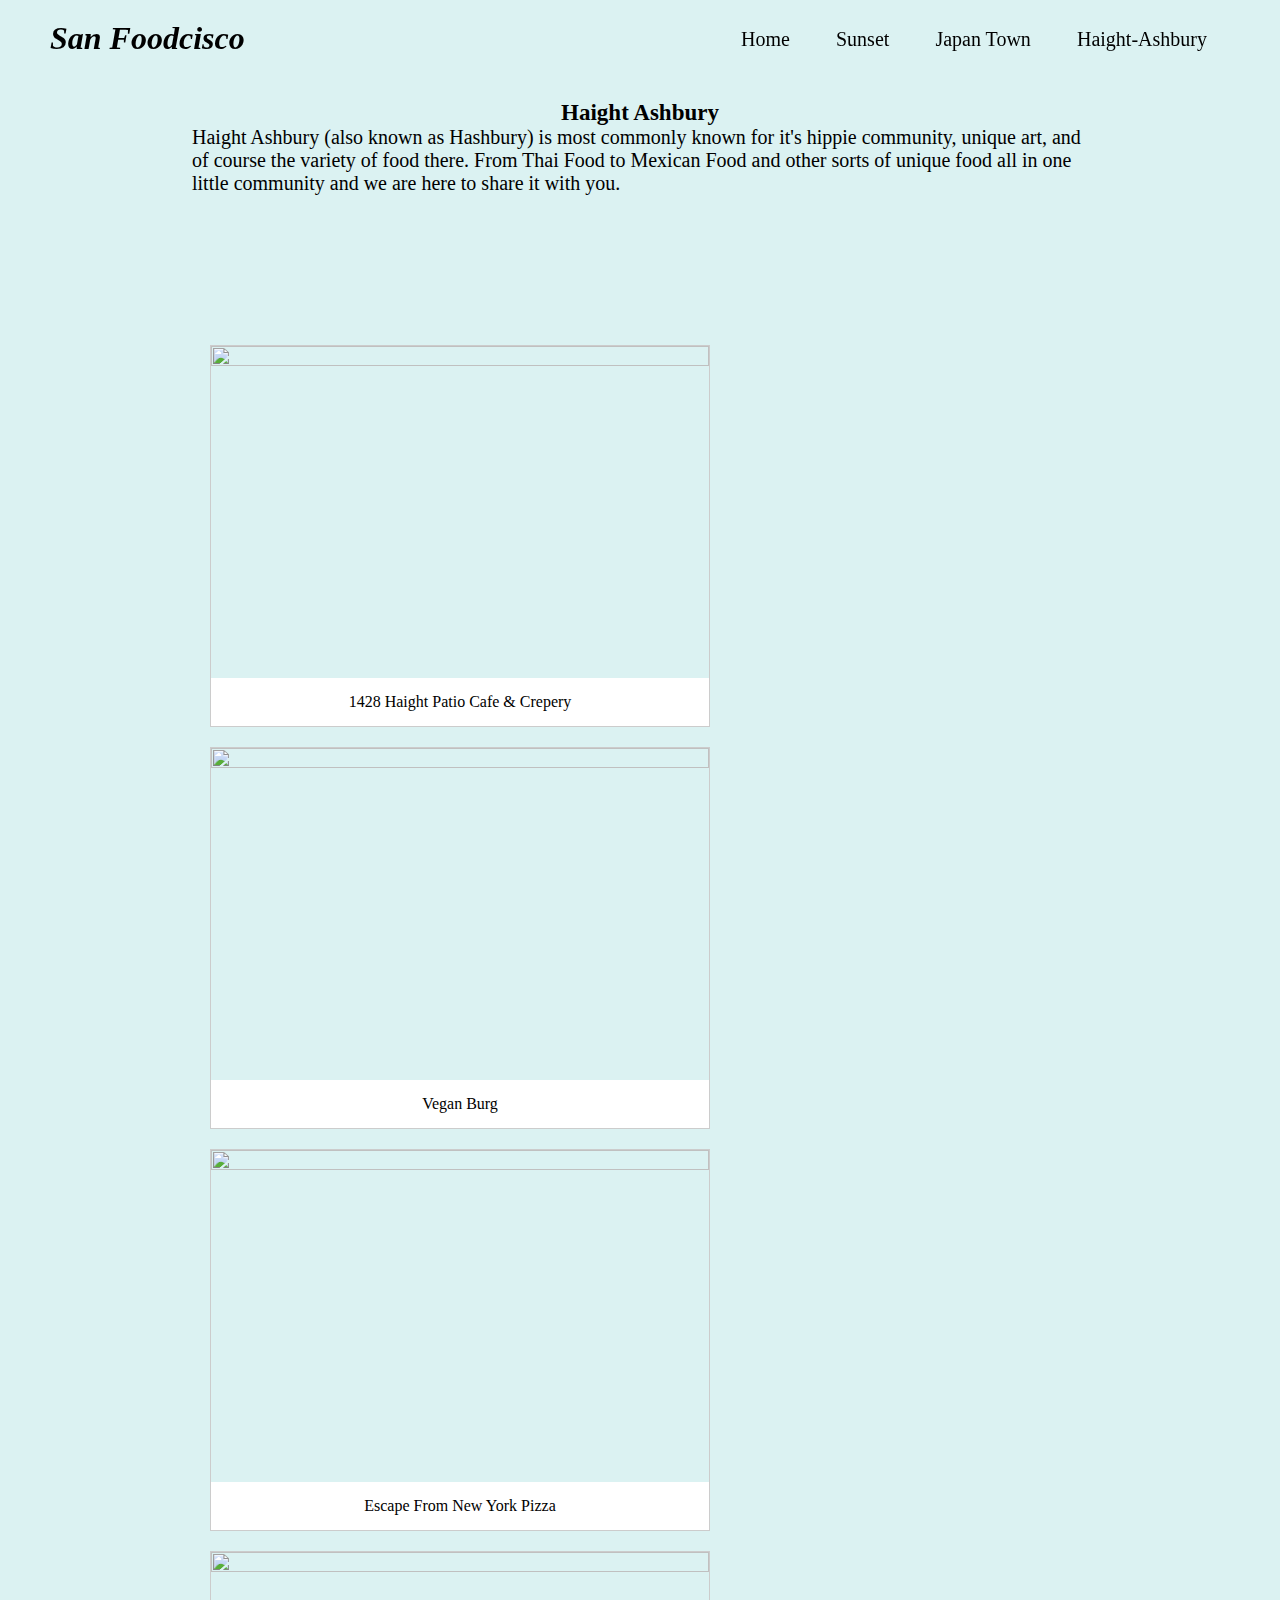
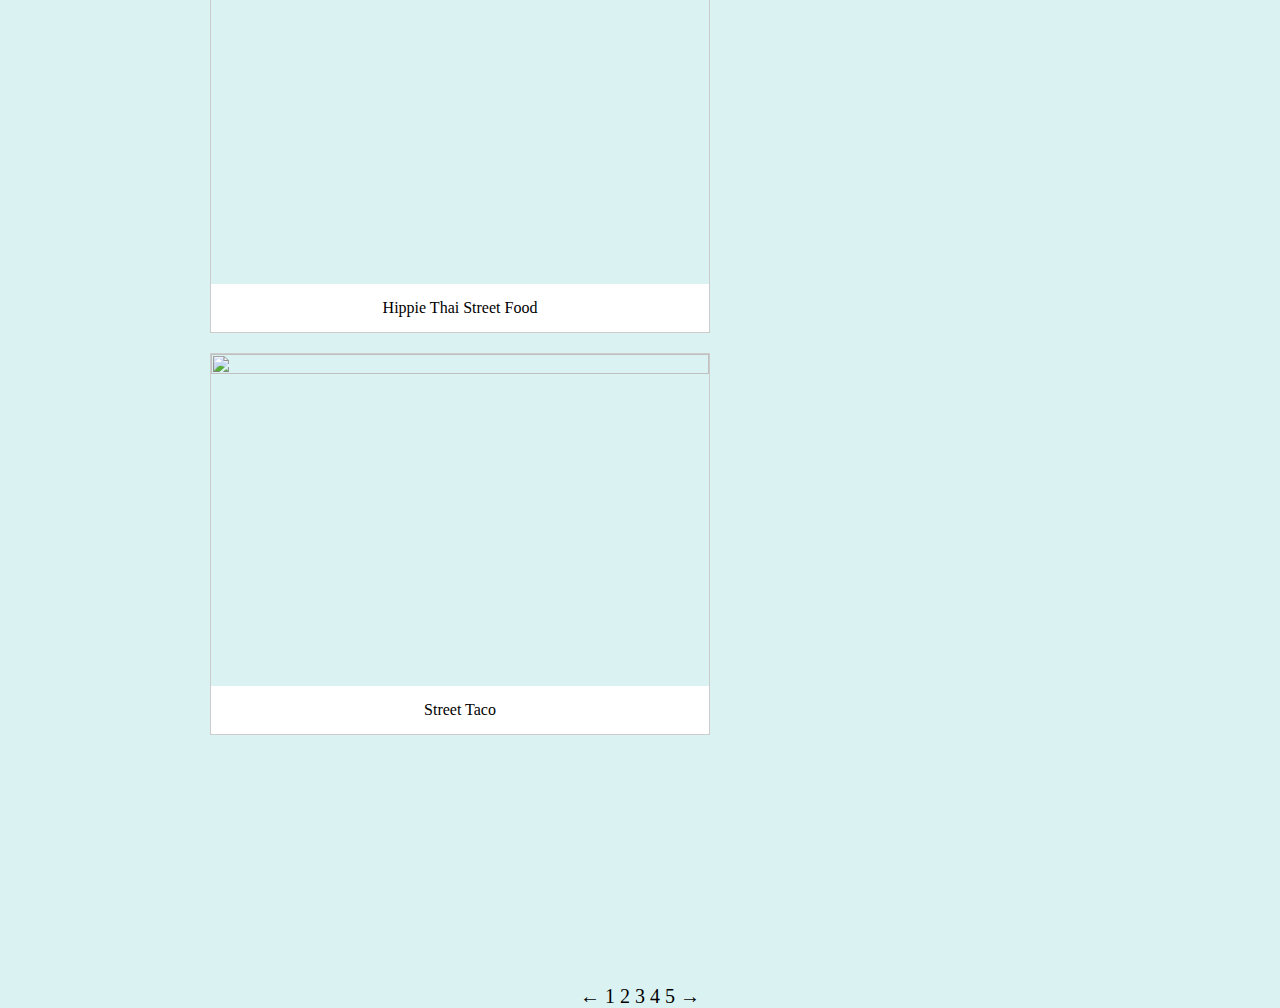
==== haight.html @ cacf7781 "🎡👁 Updated with Glitch" ====
<!DOCTYPE html>
<html lang="en">
  <head>
    <meta charset="utf-8" />
    <meta http-equiv="X-UA-Compatible" content="IE=edge" />
    <meta name="viewport" content="width=device-width, initial-scale=1" />

    <title>San Foodcisco</title>

    <!-- import the webpage's stylesheet -->
    <link rel="stylesheet" href="/style.css" />
  </head>
  <body>
   <h1 class="page-title">San Foodcisco</h1>
    <nav class="navigation">
      <ul class="navigation-links">
        <li class="navigation-link">
          <a href="./">Home</a>
        </li>
        <li class="navigation-link">
          <a href="./sunset.html">Sunset</a>
        </li>
        <li class="navigation-link">
          <a href="./japan.html">Japan Town</a>
        </li>
        <li class="navigation-link">
          <a href="./haight.html">Haight-Ashbury</a>
        </li>
      </ul>
  </nav>
    <h2 class= "haight-ashbury">
      <p>
        Haight Ashbury
      </p>
    </h2>
    <p class="haight-info">
      <a href="https://www.google.com/maps/d/viewer?mid=1Mu7e0Ypv3uQ1ihezClE0pDuqbAA&hl=en&ie=UTF8&showlabs=1&msa=0&ll=37.769867000000026%2C-122.446253&spn=0.005089%2C0.006437&z=16&source=embed">Haight Ashbury</a> 
      (also known as Hashbury) is most commonly known for it's hippie community, unique art, and of course the variety of food there. 
      From Thai Food to Mexican Food and other sorts of unique food all in one little community and we are here to share it with you.
    </p>
      <div class="space">
      <div class="gallery">
        <a href="https://www.1428haight.com/">
          <img
            src="https://storage.googleapis.com/production-websitebuilder-v1-0-7/367/17367/yln4tZ2a/0dc5a27ac40d46c58e84921c8b68e03e"
            width="600"
            height="400"
          />
        </a>
        <div class="desc">
          <a href="https://www.1428haight.com/"
            >1428 Haight Patio Cafe & Crepery
          </a>
        </div>
      </div>

      <div class="gallery">
        <a href="https://www.veganburg.com/veganburgsfmenu">
          <img
            src="https://cdn.andnowuknow.com/thumbnails/webslider_sfoutlet.jpg?ZGEWI7TWCi81rRl21ocVzC0tef_T4AMd"
            width="600"
            height="400"
          />
        </a>
        <div class="desc">
          <a href="https://www.veganburg.com/veganburgsfmenu"> Vegan Burg </a>
        </div>
      </div>

      <div class="gallery">
        <a
          href="https://escapefromnewyorkpizza.com/home/haight/?gclid=Cj0KCQjwvr6EBhDOARIsAPpqUPGxgQycbc2j6MLZypyE8ukPU0ZBgsynAsTjTcbdGlrMUuJJNfGPEowaAg9-EALw_wcB"
        >
          <img
            src="https://escapefromnewyorkpizza.com/wp-content/uploads/2014/02/IMG_3541_ls.jpg"
            width="600"
            height="400"
          />
        </a>
        <div class="desc">
          <a
            href="https://escapefromnewyorkpizza.com/home/haight/?gclid=Cj0KCQjwvr6EBhDOARIsAPpqUPFnSnlJoW1Ht7yXuwrW2LJ4eYZ8zUhpWDNONupWhxsYzwObNcX2gQ0aAiW4EALw_wcB"
          >
            Escape From New York Pizza</a
          >
        </div>
      </div>

      <div class="gallery">
        <a href="http://www.hippiethai.com/">
          <img
            src="https://media-cdn.tripadvisor.com/media/photo-p/0a/ab/05/36/you-are-welcome.jpg"
            width="600"
            height="400"
          />
        </a>
        <div class="desc">
          <a href="http://www.hippiethai.com/"> Hippie Thai Street Food </a>
        </div>
      </div>

      <div class="gallery">
        <a href="https://streettacosf.com/">
          <img
            src="https://images.squarespace-cdn.com/content/v1/52830c54e4b067ad4487dcbf/1585022850236-FWSWOD1ZZ19K4KTWXIYT/[base64]/stsoma.jpg?format=1500w"
            width="600"
            height="400"
          />
        </a>
        <div class="desc">
          <a href="https://streettacosf.com/"> Street Taco </a>
        </div>
      </div>
    </div>
    <p class="page-numbers">
    <a href="#"> &#8592 </a>
    <a href="#">1</a>
    <a href="#">2</a>
    <a href="#">3</a>
    <a href="#">4</a>
    <a href="#">5</a>
    <a href="#"> &#x2192 </a>
    </p>  
</body>
</html>
---- style.css ----
a {
  background-color: transparent;
  color: black;
  text-decoration: none;
}
a:hover {
  color: red;
  background-color: transparent;
  text-decoration: underline;
}
h1 {
  color: #373fff;
  position: fixed;
  top: 20px;
  font-style: italic;
  margin-left: 50px
}
h3 {
  font-family: Times New Roman;
}
body {
  background-color: 2f2;
  background-color: #DBF2F2;
}
.navigation {
  font-family: Times New Roman;
  font-size: 20px;
  position: absolute;
  top: 20px;
  right: 50px;
  width: 40%;
  position: fixed;
}
.navigation-links {
  list-style: none outside none;
  padding: 0;
  display: flex;
}
.navigation-link {
  flex-grow: 1;
  padding: 8px;
  text-align: center;
}
.page-title {
  color: black;
  font-family: Times New Roman;
}
p {
  font-family: Times New Roman;
}
.about-us {
  margin-left: auto;
  margin-right: auto;
  margin-top: 135px;
  text-align: center;
  width: 40%;
  font-size: 25px;
}
.info {
  padding: auto;
  margin-left: auto;
  margin-right: auto;
  margin-top: 17px;
  width: 64%;
  font-size: 20px;
}
.bridge {
  margin-top: 75px;
  margin-bottom: 60px;
  width: 100%;
  height: auto;
}
.footer-container {
  background-color: #152B63;
  padding: 4rem 0 4rem 0;
  margin-top: 30px;
}
.footer {
  width: 100%;
  height: 30vh;
  background-color: #152B63;
  color: white;
  display: flex;
  justify-content: center;
  flex-wrap: wrap;
  margin: 0 auto;
  column-gap: 70px;
}
* {
  padding: 0;
  margin: 0;
  box-sizing: border-box;
  font-family: Times New Roman;
}
.footer-heading {
  display: flex;
  flex-direction: column;
  margin-right: 2rem;
}
.footer-heading h2 {
  margin-bottm: 2rem;
}
.footer-heading a {
  color: white;
  text-decoration: none;
  margin-bottom: 0.5rem;
  font-size: 20px;
}
.footer-heading a:hover {
  color: darkred;
  transition: 0.3s ease-out;
}
.footer-email-form h2 {
  margin-bottom: 2rem;
}
#footer-email {
  width: 250px;
  height: 40px;
  border-radius: 4px;
  outline: none;
  border: none;
  padding-left: 0.5rem;
  font-size: 1rem;
  margin-bottom: 1rem;
}
#footer-email-btn {
  width: 100px;
  height: 40px;
  border-radius: 4px;
}
#footer-email-btn:hover {
  cursor: pointer;
  background-color: pink;
  transition: 0.4s ease-out;
}
@media screen and (max-width: 1150px) {
  .footer {
    height: 50vh;
  }
  .footer-email-form {
    margin-top: 4rem;
  }
}

@media screen and (max-width: 820px) {
  .footer {
    padding-top: 2rem;
  }
}

@media screen and (max-width: 720px) {
  .footer-3 {
    display: none;
  }
  .footer-email-form {
    margin-top: 2rem;
  }
}
.haight-ashbury {
  margin-left: auto;
  margin-right: auto;
  margin-top: 100px;
  text-align: center;
  width: 40%;
  font-size: 23px;
}
.japan-town {
 margin-left: auto;
  margin-right: auto;
  margin-top: 100px;
  text-align: center;
  width: 45%;
  font-size: 30px;
}
.japan { 
  width:500px;
  height:600px;
}
.haight-info {
  padding: auto;
  margin: auto;
  width: 70%;
  font-size: 20px;
}
.haight-food {
  margin-left: 50px
}

div.gallery {
  margin: 10px;
  border: 1px solid #ccc;
  float: left;
  width: 500px;
}

div.gallery:hover {
  border: 1px solid #777;
}

div.gallery img {
  width: 100%;
  height: auto;
}

div.desc {
  padding: 15px;
  text-align: center;
  background-color: white;
}

div.space {
  margin: 140px 200px 100px 200px;
}
.page-numbers{
position: absolute;
margin-top: 2250px; 
left: 0; 
width: 100%; 
text-align: center;
font-size: 20px;
}
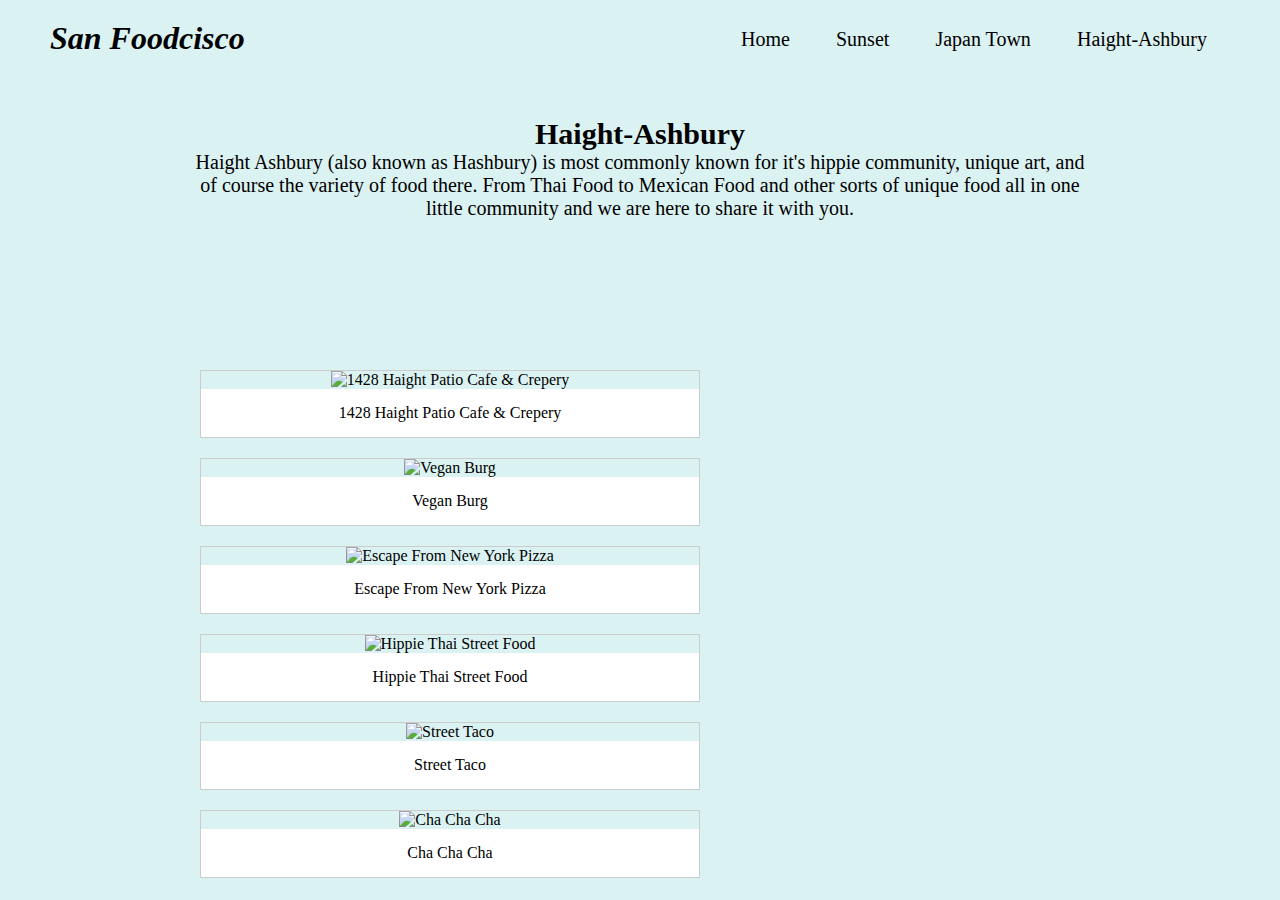
==== commit 4ae6aec6: "Update On Glitch" ====
--- a/haight.html
+++ b/haight.html
@@ -30,7 +30,7 @@
   </nav>
     <h2 class= "haight-ashbury">
       <p>
-        Haight Ashbury
+        Haight-Ashbury
       </p>
     </h2>
     <p class="haight-info">
@@ -40,11 +40,10 @@
     </p>
       <div class="space">
       <div class="gallery">
+        
         <a href="https://www.1428haight.com/">
-          <img
+          <img alt="1428 Haight Patio Cafe & Crepery"
             src="https://storage.googleapis.com/production-websitebuilder-v1-0-7/367/17367/yln4tZ2a/0dc5a27ac40d46c58e84921c8b68e03e"
-            width="600"
-            height="400"
           />
         </a>
         <div class="desc">
@@ -57,9 +56,7 @@
       <div class="gallery">
         <a href="https://www.veganburg.com/veganburgsfmenu">
           <img
-            src="https://cdn.andnowuknow.com/thumbnails/webslider_sfoutlet.jpg?ZGEWI7TWCi81rRl21ocVzC0tef_T4AMd"
-            width="600"
-            height="400"
+            alt= "Vegan Burg" src="https://cdn.andnowuknow.com/thumbnails/webslider_sfoutlet.jpg?ZGEWI7TWCi81rRl21ocVzC0tef_T4AMd"
           />
         </a>
         <div class="desc">
@@ -72,9 +69,8 @@
           href="https://escapefromnewyorkpizza.com/home/haight/?gclid=Cj0KCQjwvr6EBhDOARIsAPpqUPGxgQycbc2j6MLZypyE8ukPU0ZBgsynAsTjTcbdGlrMUuJJNfGPEowaAg9-EALw_wcB"
         >
           <img
+            alt= "Escape From New York Pizza"
             src="https://escapefromnewyorkpizza.com/wp-content/uploads/2014/02/IMG_3541_ls.jpg"
-            width="600"
-            height="400"
           />
         </a>
         <div class="desc">
@@ -89,10 +85,7 @@
       <div class="gallery">
         <a href="http://www.hippiethai.com/">
           <img
-            src="https://media-cdn.tripadvisor.com/media/photo-p/0a/ab/05/36/you-are-welcome.jpg"
-            width="600"
-            height="400"
-          />
+             alt= "Hippie Thai Street Food" src="https://media-cdn.tripadvisor.com/media/photo-p/0a/ab/05/36/you-are-welcome.jpg"/>
         </a>
         <div class="desc">
           <a href="http://www.hippiethai.com/"> Hippie Thai Street Food </a>
@@ -102,24 +95,26 @@
       <div class="gallery">
         <a href="https://streettacosf.com/">
           <img
+            alt= "Street Taco"
             src="https://images.squarespace-cdn.com/content/v1/52830c54e4b067ad4487dcbf/1585022850236-FWSWOD1ZZ19K4KTWXIYT/[base64]/stsoma.jpg?format=1500w"
-            width="600"
-            height="400"
           />
         </a>
         <div class="desc">
           <a href="https://streettacosf.com/"> Street Taco </a>
         </div>
       </div>
+              <div class="gallery">
+        <a href="http://chachachasf.com/">
+          <img
+          alt= "Cha Cha Cha"
+          src="https://cdn.vox-cdn.com/thumbor/-BUIS-SvtT0Tv2pUtMJXKFFNovY=/1400x1400/filters:format(jpeg)/cdn.vox-cdn.com/uploads/chorus_asset/file/13198933/265772_218271028215862_8205209_o.jpg"/>
+        </a>
+        <div class="desc">
+          <a href="http://chachachasf.com/"> Cha Cha Cha </a>
+        </div>
+      </div>
     </div>
-    <p class="page-numbers">
-    <a href="#"> &#8592 </a>
-    <a href="#">1</a>
-    <a href="#">2</a>
-    <a href="#">3</a>
-    <a href="#">4</a>
-    <a href="#">5</a>
-    <a href="#"> &#x2192 </a>
-    </p>  
-</body>
+    
+
+    </body>
 </html>
--- a/style.css
+++ b/style.css
@@ -11,10 +11,9 @@
 }
 h1 {
   color: #373fff;
-  position: fixed;
-  top: 20px;
+  margin-top: 20px;
   font-style: italic;
-  margin-left: 50px
+  margin-left: 50px;
 }
 h3 {
   font-family: Times New Roman;
@@ -30,7 +29,6 @@
   top: 20px;
   right: 50px;
   width: 40%;
-  position: fixed;
 }
 .navigation-links {
   list-style: none outside none;
@@ -52,7 +50,7 @@
 .about-us {
   margin-left: auto;
   margin-right: auto;
-  margin-top: 135px;
+  margin-top: 40px;
   text-align: center;
   width: 40%;
   font-size: 25px;
@@ -160,28 +158,34 @@
 .haight-ashbury {
   margin-left: auto;
   margin-right: auto;
-  margin-top: 100px;
-  text-align: center;
-  width: 40%;
-  font-size: 23px;
+  margin-top: 60px;
+  text-align: center;
+  width: 40%;
+  font-size: 30px;
 }
 .japan-town {
  margin-left: auto;
   margin-right: auto;
-  margin-top: 100px;
-  text-align: center;
-  width: 45%;
+  margin-top: 60px;
+  text-align: center;
+  width: 40%;
   font-size: 30px;
 }
-.japan { 
-  width:500px;
-  height:600px;
+.sunset{
+  margin-left: auto;
+  margin-right: auto;
+  margin-top: 60px;
+  text-align: center;
+  width: 40%;
+  font-size: 30px; 
 }
 .haight-info {
   padding: auto;
-  margin: auto;
+  margin-left: auto;
+  margin-right: auto;
   width: 70%;
   font-size: 20px;
+  text-align: center;
 }
 .haight-food {
   margin-left: 50px
@@ -189,9 +193,12 @@
 
 div.gallery {
   margin: 10px;
+  margin-right: auto;
+  margin-left: auto;
   border: 1px solid #ccc;
   float: left;
   width: 500px;
+  text-align: center;
 }
 
 div.gallery:hover {
@@ -200,7 +207,7 @@
 
 div.gallery img {
   width: 100%;
-  height: auto;
+  height: 400px;
 }
 
 div.desc {
@@ -213,10 +220,20 @@
   margin: 140px 200px 100px 200px;
 }
 .page-numbers{
+position:absolute;
+margin-left: auto;
+margin-right: auto;
 position: absolute;
-margin-top: 2250px; 
+margin-top: 1500px; 
 left: 0; 
 width: 100%; 
 text-align: center;
 font-size: 20px;
+margin-bottom: 100px;
+}
+.search-bar {
+  margin-left: auto;
+  margin-right: auto;
+  text-align: center;
+  margin-top: 30px;
 }